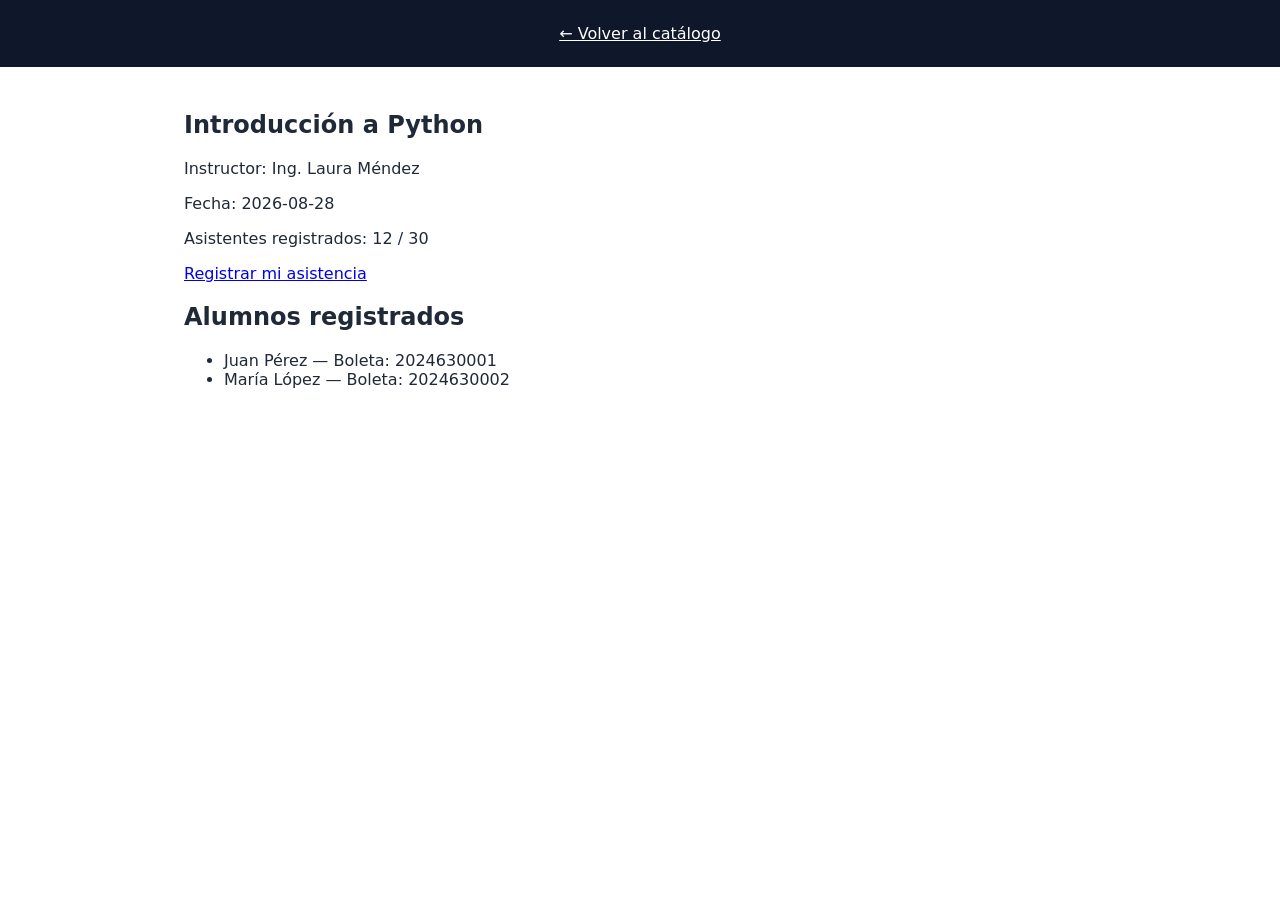
==== detalle.html @ 60f5ce67 "Copia proyecto Principal" ====
<!DOCTYPE html>
<html lang="es">
<head>
  <meta charset="UTF-8">
  <meta name="viewport" content="width=device-width, initial-scale=1.0">
  <title>Detalle del Taller - CECyT 9</title>
  <link rel="stylesheet" href="css/style.css">
</head>
<body>
  <header>
    <a href="index.html">&larr; Volver al catálogo</a>
  </header>

  <main>
    <section class="info-taller">
      <h1>Introducción a Python</h1>
      <p>Instructor: Ing. Laura Méndez</p>
      <p>Fecha: 2026-08-28</p>
      <p>Asistentes registrados: 12 / 30</p>
      <p><a href="registro.html">Registrar mi asistencia</a></p>
    </section>

    <section class="bitacora">
      <h2>Alumnos registrados</h2>
      <ul>
        <li>Juan Pérez — Boleta: 2024630001</li>
        <li>María López — Boleta: 2024630002</li>
      </ul>
    </section>
  </main>
</body>
</html>
---- css/style.css ----
* {
    box-sizing: border-box;
}

body {
    margin:  0;
    font-family: system-ui, Arial, Helvetica, sans-serif;
    color: #1f2937;
    background-color: "f9fafb";

}

header {
    background-color: #0f172a;
    color: #ffffff;
    padding: 1.5rem;
    text-align: center;
}

header a {
    color: #ffffff;

}

main {
    max-width: 960px;
    margin: 0 auto;
    padding: 1.5rem;
}
footer {
    text-align: center;
    padding: 1rem;
    color: #6b7280;
    font-size: 0.875rem;
}

/* Catalogo de Talleres */

.catalogo {
    display: grid;
    grid-template-columns: repeat(3,1fr);
    gap: 1rem;
}

.tarjeta {
    padding: 1rem;
    border: 1px solid #e5e7ed;
    border-radius: 0.5rem;
    background-color: #ffffff;
}

.tarjeta h2 {
    margin-top: 0;
    font-size: 1.1rem;
}

.tarjeta a {
    color: #0f172a;
    text-decoration: none;
}

.tarjeta a:hover {
    text-decoration: underline;
    
}

/* Reglas para formulario de registro (misma estructura que otros estilos en esta carpeta) */
.formulario-registro{
    padding:1rem;
    border:1px solid #e5e7ed;
    border-radius:0.5rem;
    background-color:#ffffff;
    max-width:640px;
    margin:0 auto;
}

.formulario-registro input{
    width:100%;
    padding:0.6rem;
    margin:0.5rem 0 1rem 0;
    border:1px solid #e5e7ed;
    border-radius:0.375rem;
    font-size:1rem;
}

.formulario-registro button{
    padding:0.6rem 1rem;
    background-color:#0f172a;
    color:#ffffff;
    border:none;
    border-radius:0.375rem;
    cursor:pointer;
}

.formulario-registro button:hover{
    background-color:#0b1220;
}

.registro-fallido{
    color:#b91c1c;
    background-color:#fff5f5;
    border:1px solid #fca5a5;
    padding:0.5rem;
    border-radius:0.375rem;
    margin-bottom:0.75rem;
}

.input-invalido{
    border-color:#b91c1c;
    background-color:#fff5f5;
}

.registro-exitoso{
    color:#065f46;
    background-color:#ecfdf5;
    border:1px solid #bbf7d0;
    padding:0.5rem;
    border-radius:0.375rem;
    margin-bottom:0.75rem;
}
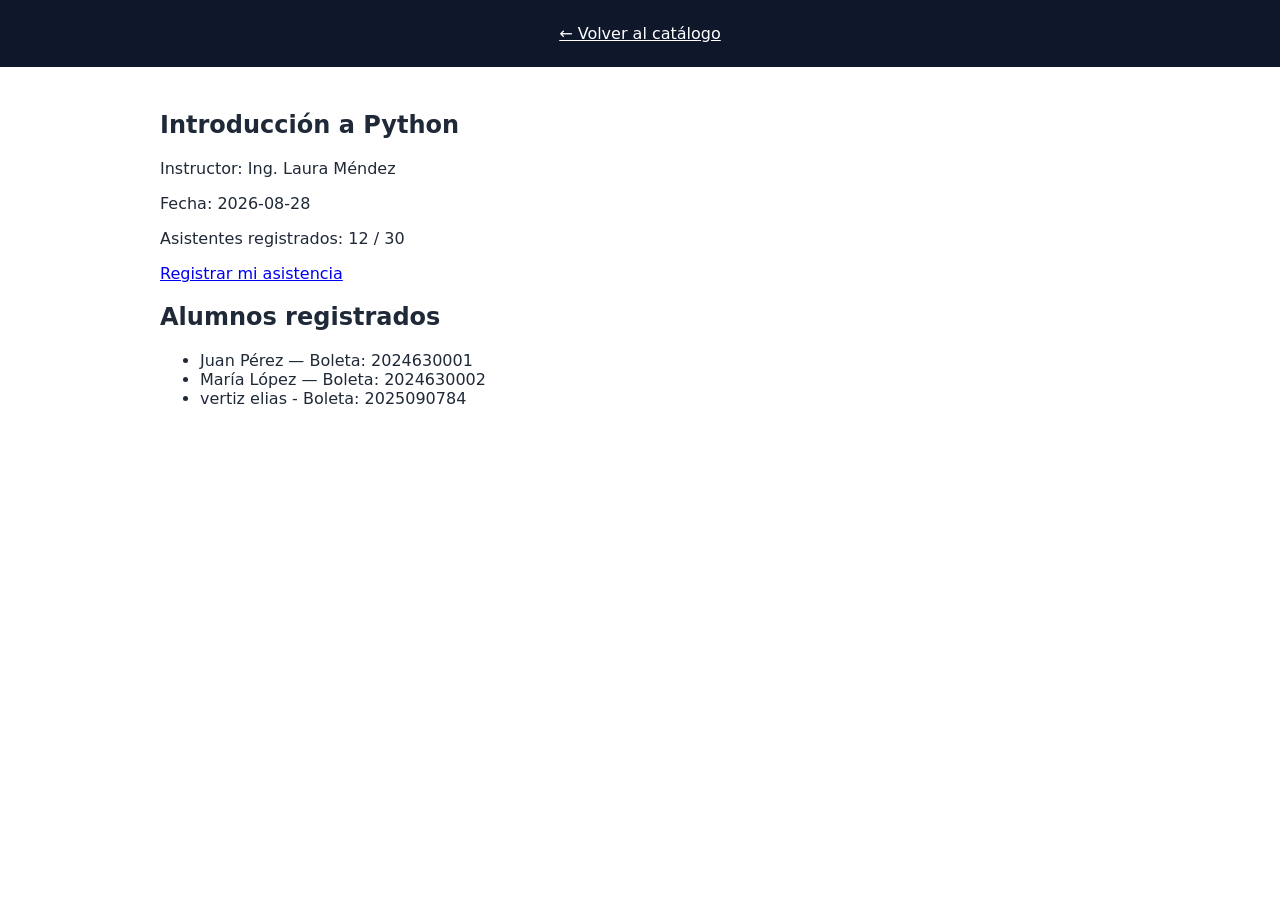
==== commit f91fef06: "feat dev2: clases perronas" ====
--- a/detalle.html
+++ b/detalle.html
@@ -25,6 +25,7 @@
       <ul>
         <li>Juan Pérez — Boleta: 2024630001</li>
         <li>María López — Boleta: 2024630002</li>
+        <li>vertiz elias - Boleta: 2025090784</li>
       </ul>
     </section>
   </main>
--- a/css/style.css
+++ b/css/style.css
@@ -1,5 +1,5 @@
-* {
-    box-sizing: border-box;
+:root {
+    -color-primario: #ffffff;
 }
 
 body {
@@ -12,7 +12,7 @@
 
 header {
     background-color: #0f172a;
-    color: #ffffff;
+    color: #b7ddfc;
     padding: 1.5rem;
     text-align: center;
 }
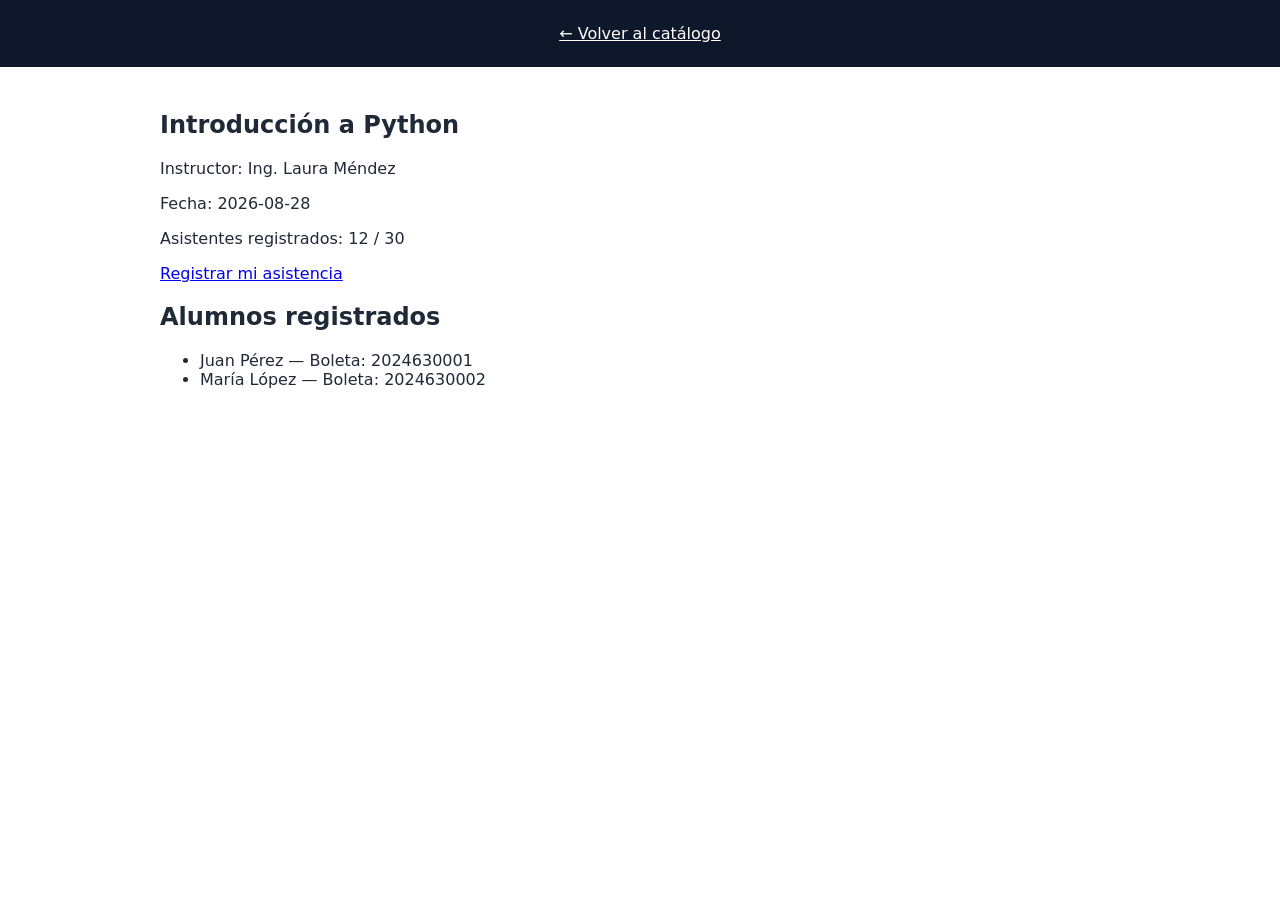
==== commit 8c2642e1: "dev2: agrega detalle.html" ====
--- a/detalle.html
+++ b/detalle.html
@@ -8,11 +8,11 @@
 </head>
 <body>
   <header>
-    <a href="index.html">&larr; Volver al catálogo</a>
-  </header>
+    <a class="dev2" href="index.html">&larr; Volver al catálogo </a>
+  </header class="dev2">
 
-  <main>
-    <section class="info-taller">
+  <main class="dev2">
+    <section class="dev2-info-taller">
       <h1>Introducción a Python</h1>
       <p>Instructor: Ing. Laura Méndez</p>
       <p>Fecha: 2026-08-28</p>
@@ -20,12 +20,11 @@
       <p><a href="registro.html">Registrar mi asistencia</a></p>
     </section>
 
-    <section class="bitacora">
+    <section class="dev2-bitacora">
       <h2>Alumnos registrados</h2>
       <ul>
         <li>Juan Pérez — Boleta: 2024630001</li>
         <li>María López — Boleta: 2024630002</li>
-        <li>vertiz elias - Boleta: 2025090784</li>
       </ul>
     </section>
   </main>
